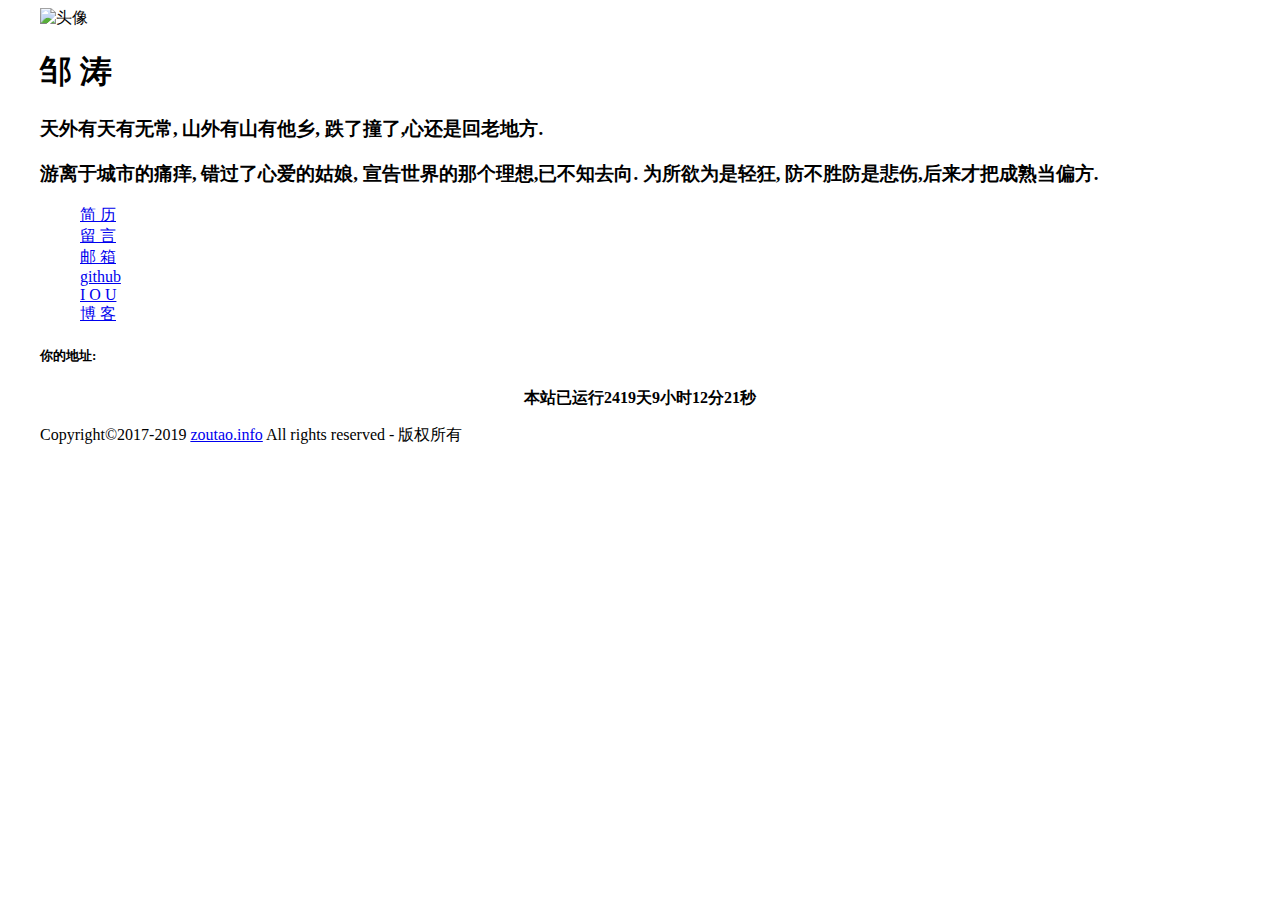
==== index.html @ 3680bd16 "修改过期背景调用" ====
<!DOCTYPE HTML>
<html>
<head>
	<meta http-equiv="Content-Type" content="text/html; charset=UTF-8">
	<title>邹涛·引导页</title>
	<meta name="keywords" content="邹涛网络,邹涛,zoutao">
	<meta name="description" content="邹涛个人简介,邹涛">
	<link rel="shortcut icon" href="favicon.ico">
	<meta charset="utf-8" />
	<meta name="viewport" content="width=device-width, initial-scale=1, user-scalable=no" />
	<link rel="stylesheet" href="css/Indexmain.css" />
	<noscript><link rel="stylesheet" href="css/noscript.css" /></noscript>
</head>
<!-- 禁止右键 -->
<body onselectstart="return false" oncontextmenu=self.event.returnValue=false> 
	
	<!-- Wrapper -->
	<div id="wrapper" style="padding:0rem 2rem">
		<!-- Header -->
		<header id="header">
			<div class="logo">
				<img src="./img/logo.jpg" alt="头像">
			</div>
			<div class="content">
				<div class="inner">
					<h1>邹 涛</h1>

					<div id="chakhsu" style="text-align:center;color:green"></div>
					<h3>天外有天有无常,
						山外有山有他乡,
					跌了撞了,心还是回老地方.</h3>
					<h3>游离于城市的痛痒,
						错过了心爱的姑娘,
						宣告世界的那个理想,已不知去向.
						为所欲为是轻狂,
						防不胜防是悲伤,后来才把成熟当偏方.
					</h3>

				</div>
			</div>
			<nav>
				<ul>
					<li><a href="./main.html" target="_blank"><i class="fa fa-home"></i>简 历</a></li>
					<li><a href="./message.html" target="_blank"><i class="fa fa-qq"></i>留 言</a></li>
					<li><a href="http://mail.qq.com/cgi-bin/qm_share?t=qm_mailme&email=rtTB29rPwZiYmJju39_AzcHD" target="_blank"><i class="fa fa-envelope-o fa-fw"></i>邮 箱</a></li>
					<li><a href="https://github.com/IsZouTao" target="_blank"><i class="fa fa-github"></i>github</a></li>
					<li><a href="#" onclick="Secret();return false;">
						<i class="fa fa-heart-o"></i>I O U</a></li>
					<li><a href="https://zoutao.blog.csdn.net"target="_blank"><i class="fa fa-map-o"></i>博 客</a></li>
					<!-- 引自图标库fontawesome4x版本 -->
					<!-- <li><a href="http://fontawesome.dashgame.com/"target="_blank"><i class="fa fa-map-o"></i>图标库</a></li> -->
				</ul>
			</nav>
		</header>
		<!-- 可调用酷狗API -->
		<audio id="mom" src="mp3/xwzyyxdr.mp3" autoplay="autoplay" preload="auto" type="audio/mp3" loop="loop">当前浏览器不支持音乐播放。</audio>
		<span style="font-size: 3em; color: Tomato;">
			<i class="fa fa-pause" id="btn" title="播放音乐"></i></span>

			<!-- Footer -->
			<footer id="footer">
				<!--显示访客IP地址-->
				<div class="mom1" >
					<h5>你的地址:
						<script src="//pv.sohu.com/cityjson?ie=utf-8"></script>
						<script type="text/javascript">
							document.write(returnCitySN["cip"]+','+returnCitySN["cname"])
						</script>
					</div>
					<li style="text-align: center;">
						<span id="momk" ></span>
						<span id="momk" style="color: #ff0000;"></span>
						<script type="text/javascript">
							function NewDate(str) {
								str = str.split('-');
								var date = new Date();
								date.setUTCFullYear(str[0], str[1] - 1, str[2]);
								date.setUTCHours(0, 0, 0, 0);
								return date;
							}
							function momxc() {
				var birthDay =NewDate("2019-12-9");  //初始时间
				var today=new Date();
				var timeold=today.getTime()-birthDay.getTime(); //计算毫秒级时间距离
				var sectimeold=timeold/1000
				var secondsold=Math.floor(sectimeold);
				var msPerDay=24*60*60*1000; var e_daysold=timeold/msPerDay;
				var daysold=Math.floor(e_daysold);
				var e_hrsold=(daysold-e_daysold)*-24;
				var hrsold=Math.floor(e_hrsold);
				var e_minsold=(hrsold-e_hrsold)*-60;
				var minsold=Math.floor((hrsold-e_hrsold)*-60); var seconds=Math.floor((minsold-e_minsold)*-60).toString();
				document.getElementById("momk").innerHTML = "本站已运行"+daysold+"天"+hrsold+"小时"+minsold+"分"+seconds+"秒";
				setTimeout(momxc, 1000);
			}momxc();
		</script> 
		<style>
		li {list-style-type:none;}
		#momk{animation:change 10s infinite;font-weight:800; }@keyframes change{0%{color:#5cb85c;}25%{color:#556bd8;}50%{color:#e40707;}75%{color:#66e616;}100% {color:#67bd31;}}
		</style>
		</li>

		<p class="copyright">Copyright&copy;2017-2019 <a href="https://zoutao.blog.csdn.net" target="_blank">zoutao.info</a> All rights reserved - 版权所有</p>
	</footer>
</div>


<!-- BG调用了随机背景API -->
<div id="bg"></div>

<!--树叶飘落特效-->
<script src="js/jquery.min.js" ></script>
<script src="js/skel.min.js" ></script>
<script src="js/util.js" ></script>
<script src="js/main.js" ></script>
<script src="js/su.js"></script>
<script type="text/javascript">
	jQuery(document).ready(function($){
		$('body').wpSuperSnow({/*https://cdn.mom1.cn/1/008.png改为本地*/
			flakes: ['./img/008.png', './img/001.png', './img/004.png', './img/002.png', './img/005.png', './img/003.png', './img/11.png','./img/006.png', ],
			totalFlakes: '90',
			zIndex: '999999',
			maxSize: '30',
			maxDuration: '20',
			useFlakeTrans: false
		});
	});

/* 背景音乐控制*/
var btn=document.getElementById('btn');
var audio=document.getElementById('mom');
var tag = true;  // 默认播放
btn.onclick = function(){
	if(tag){
		//alert('关闭');
		btn.className="fa fa-play"
		audio.pause();
		tag = false;
	}else{
		//alert('播放');
		btn.className="fa fa-pause"
		audio.play();
		tag = true;
	}
}


function Secret(){
	alert('这是秘密还不能告诉你~~~')
}

</script>

</body>
</html>
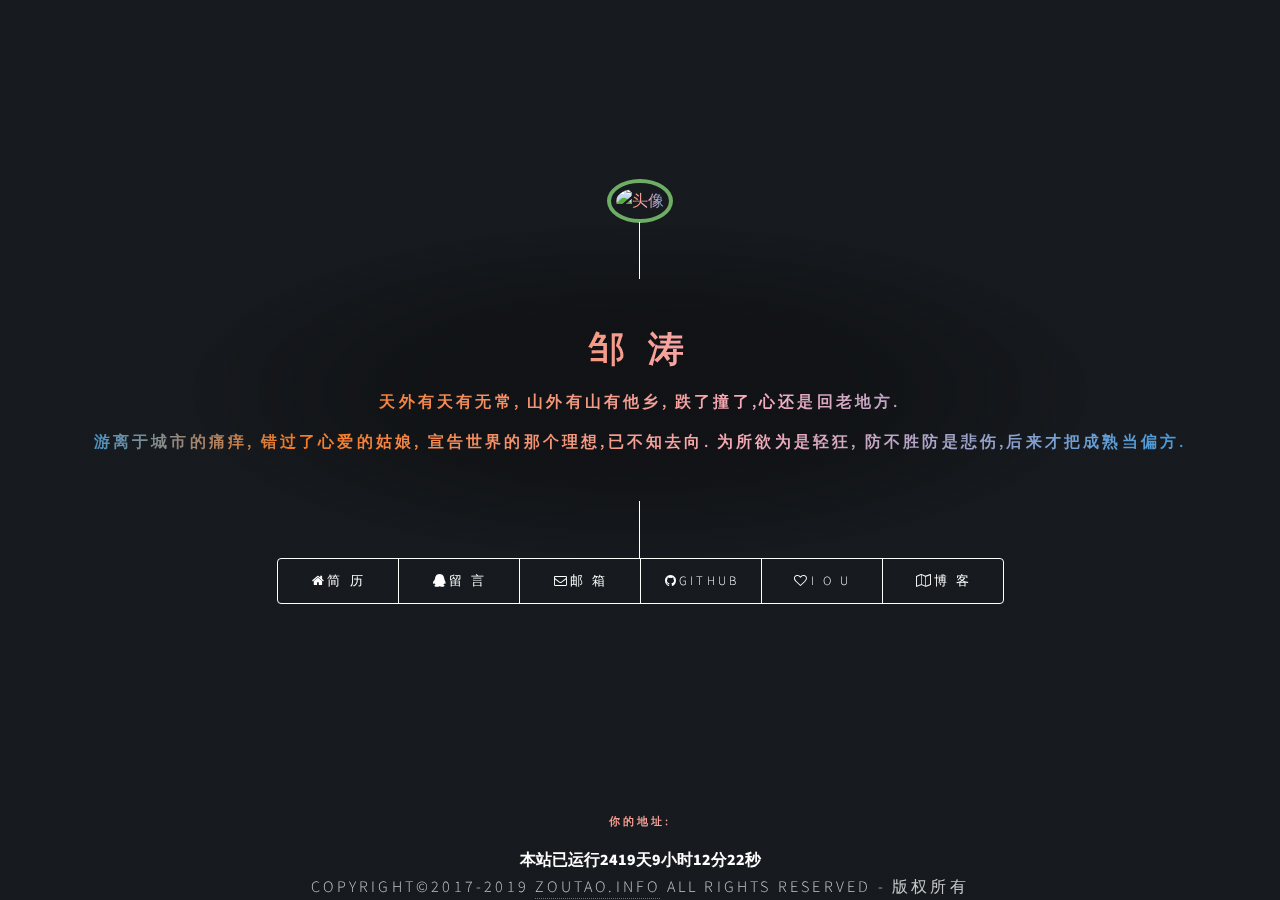
==== commit e3925f01: "去掉音乐播放" ====
--- a/index.html
+++ b/index.html
@@ -52,11 +52,11 @@
 				</ul>
 			</nav>
 		</header>
-		<!-- 可调用酷狗API -->
-		<audio id="mom" src="mp3/xwzyyxdr.mp3" autoplay="autoplay" preload="auto" type="audio/mp3" loop="loop">当前浏览器不支持音乐播放。</audio>
+		<!-- 去掉音乐播放-可调用酷狗API -->
+		<!--<audio id="mom" src="mp3/xwzyyxdr.mp3" autoplay="autoplay" preload="auto" type="audio/mp3" loop="loop">当前浏览器不支持音乐播放。</audio>
 		<span style="font-size: 3em; color: Tomato;">
-			<i class="fa fa-pause" id="btn" title="播放音乐"></i></span>
-
+			<i class="fa fa-pause" id="btn" title="播放音乐"></i></span> -->
+		
 			<!-- Footer -->
 			<footer id="footer">
 				<!--显示访客IP地址-->
--- a/css/Indexmain.css
+++ b/css/Indexmain.css
@@ -0,0 +1,1607 @@
+@import url(https://netdna.bootstrapcdn.com/font-awesome/4.5.0/css/font-awesome.min.css);
+@import url("https://fonts.googleapis.com/css?family=Source+Sans+Pro:300");
+
+/*
+	Dimension by HTML5 UP
+	html5up.net | @ajlkn
+	Free for personal and commercial use under the CCA 3.0 license (html5up.net/license)
+*/
+
+/* Reset */
+
+	html, body, div, span, applet, object, iframe, h1, h2, h3, h4, h5, h6, p, blockquote, pre, a, abbr, acronym, address, big, cite, code, del, dfn, em, img, ins, kbd, q, s, samp, small, strike, strong, sub, sup, tt, var, b, u, i, center, dl, dt, dd, ol, ul, li, fieldset, form, label, legend, table, caption, tbody, tfoot, thead, tr, th, td, article, aside, canvas, details, embed, figure, figcaption, footer, header, hgroup, menu, nav, output, ruby, section, summary, time, mark, audio, video {
+		margin: 0;
+		padding: 0;
+		border: 0;
+		font-size: 100%;
+		font: inherit;
+		vertical-align: baseline;
+	}
+
+	article, aside, details, figcaption, figure, footer, header, hgroup, menu, nav, section {
+		display: block;
+	}
+
+	body {
+		line-height: 1;
+	}
+
+	ol, ul {
+		list-style: none;
+	}
+
+	blockquote, q {
+		quotes: none;
+	}
+
+	blockquote:before, blockquote:after, q:before, q:after {
+		content: '';
+		content: none;
+	}
+
+	table {
+		border-collapse: collapse;
+		border-spacing: 0;
+	}
+
+	body {
+		-webkit-text-size-adjust: none;
+	}
+
+/* Box Model */
+
+	*, *:before, *:after {
+		-moz-box-sizing: border-box;
+		-webkit-box-sizing: border-box;
+		box-sizing: border-box;
+	}
+
+/* Basic */
+
+	@-ms-viewport {
+		width: device-width;
+	}
+
+	@media screen and (max-width: 480px) {
+
+		html, body {
+			min-width: 320px;
+		}
+
+	}
+
+	body {
+		background: #1b1f22;
+	}
+
+		body.is-loading *, body.is-loading *:before, body.is-loading *:after, body.is-switching *, body.is-switching *:before, body.is-switching *:after {
+			-moz-animation: none !important;
+			-webkit-animation: none !important;
+			-ms-animation: none !important;
+			animation: none !important;
+			-moz-transition: none !important;
+			-webkit-transition: none !important;
+			-ms-transition: none !important;
+			transition: none !important;
+			-moz-transition-delay: none !important;
+			-webkit-transition-delay: none !important;
+			-ms-transition-delay: none !important;
+			transition-delay: none !important;
+		}
+
+/* Type */
+
+	html {
+		font-size: 16pt;
+	}
+
+		@media screen and (max-width: 1680px) {
+
+			html {
+				font-size: 12pt;
+			}
+
+		}
+
+		@media screen and (max-width: 736px) {
+
+			html {
+				font-size: 11pt;
+			}
+
+		}
+
+		@media screen and (max-width: 360px) {
+
+			html {
+				font-size: 10pt;
+			}
+
+		}
+
+	body, input, select, textarea {
+		color: #ffffff;
+		font-family: "Source Sans Pro", sans-serif;
+		font-weight: 300;
+		font-size: 1rem;
+		line-height: 1.65;
+	}
+
+	a {
+		-moz-transition: color 0.2s ease-in-out, background-color 0.2s ease-in-out, border-bottom-color 0.2s ease-in-out;
+		-webkit-transition: color 0.2s ease-in-out, background-color 0.2s ease-in-out, border-bottom-color 0.2s ease-in-out;
+		-ms-transition: color 0.2s ease-in-out, background-color 0.2s ease-in-out, border-bottom-color 0.2s ease-in-out;
+		transition: color 0.2s ease-in-out, background-color 0.2s ease-in-out, border-bottom-color 0.2s ease-in-out;
+		border-bottom: dotted 1px rgba(255, 255, 255, 0.5);
+		text-decoration: none;
+		color: inherit;
+	}
+
+		a:hover {
+			border-bottom-color: transparent;
+		}
+
+	strong, b {
+		color: #ffffff;
+		font-weight: 600;
+	}
+
+	em, i {
+		font-style: italic;
+	}
+
+	p {
+		margin: 0 0 2rem 0;
+	}
+
+	h1, h2, h3, h4, h5, h6 {
+		color: #ffffff;
+		font-weight: 600;
+		line-height: 1.5;
+		margin: 0 0 1rem 0;
+		text-transform: uppercase;
+		letter-spacing: 0.2rem;
+	}
+
+		h1 a, h2 a, h3 a, h4 a, h5 a, h6 a {
+			color: inherit;
+			text-decoration: none;
+		}
+
+		h1.major, h2.major, h3.major, h4.major, h5.major, h6.major {
+			border-bottom: solid 1px #ffffff;
+			width: -moz-max-content;
+			width: -webkit-max-content;
+			width: -ms-max-content;
+			width: max-content;
+			padding-bottom: 0.5rem;
+			margin: 0 0 2rem 0;
+		}
+
+	h1 {
+		font-size: 2.25rem;
+		line-height: 1.3;
+		letter-spacing: 0.5rem;
+	}
+
+	h2 {
+		font-size: 1.5rem;
+		line-height: 1.4;
+		letter-spacing: 0.5rem;
+	}
+
+	h3 {
+		font-size: 1rem;
+	}
+
+	h4 {
+		font-size: 0.8rem;
+	}
+
+	h5 {
+		font-size: 0.7rem;
+	}
+
+	h6 {
+		font-size: 0.6rem;
+	}
+
+	@media screen and (max-width: 736px) {
+
+		h1 {
+			font-size: 1.75rem;
+			line-height: 1.4;
+		}
+
+		h2 {
+			font-size: 1.25em;
+			line-height: 1.5;
+		}
+
+	}
+
+	sub {
+		font-size: 0.8rem;
+		position: relative;
+		top: 0.5rem;
+	}
+
+	sup {
+		font-size: 0.8rem;
+		position: relative;
+		top: -0.5rem;
+	}
+
+	blockquote {
+		border-left: solid 4px #ffffff;
+		font-style: italic;
+		margin: 0 0 2rem 0;
+		padding: 0.5rem 0 0.5rem 2rem;
+	}
+
+	code {
+		background: rgba(255, 255, 255, 0.075);
+		border-radius: 4px;
+		font-family: "Courier New", monospace;
+		font-size: 0.9rem;
+		margin: 0 0.25rem;
+		padding: 0.25rem 0.65rem;
+	}
+
+	pre {
+		-webkit-overflow-scrolling: touch;
+		font-family: "Courier New", monospace;
+		font-size: 0.9rem;
+		margin: 0 0 2rem 0;
+	}
+
+		pre code {
+			display: block;
+			line-height: 1.75;
+			padding: 1rem 1.5rem;
+			overflow-x: auto;
+		}
+
+	hr {
+		border: 0;
+		border-bottom: solid 1px #ffffff;
+		margin: 2.75rem 0;
+	}
+
+	.align-left {
+		text-align: left;
+	}
+
+	.align-center {
+		text-align: center;
+	}
+
+	.align-right {
+		text-align: right;
+	}
+
+/* Form */
+
+	form {
+		margin: 0 0 2.5rem 0;
+	}
+
+		form .field {
+			margin: 0 0 1.5rem 0;
+		}
+
+			form .field.half {
+				width: 50%;
+				float: left;
+				padding: 0 0 0 0.75rem;
+			}
+
+				form .field.half.first {
+					padding: 0 0.75rem 0 0;
+				}
+
+		form > .actions {
+			margin: 1.875rem 0 0 0 !important;
+		}
+
+		@media screen and (max-width: 736px) {
+
+			form .field {
+				margin: 0 0 1.125rem 0;
+			}
+
+				form .field.half {
+					padding: 0 0 0 0.5625rem;
+				}
+
+					form .field.half.first {
+						padding: 0 0.5625rem 0 0;
+					}
+
+			form > .actions {
+				margin: 1.5rem 0 0 0 !important;
+			}
+
+		}
+
+		@media screen and (max-width: 480px) {
+
+			form .field.half {
+				width: 100%;
+				float: none;
+				padding: 0;
+			}
+
+				form .field.half.first {
+					padding: 0;
+				}
+
+		}
+
+	label {
+		color: #ffffff;
+		display: block;
+		font-size: 0.8rem;
+		font-weight: 300;
+		letter-spacing: 0.2rem;
+		line-height: 1.5;
+		margin: 0 0 1rem 0;
+		text-transform: uppercase;
+	}
+
+	input[type="text"],
+	input[type="password"],
+	input[type="email"],
+	input[type="tel"],
+	select,
+	textarea {
+		-moz-appearance: none;
+		-webkit-appearance: none;
+		-ms-appearance: none;
+		appearance: none;
+		-moz-transition: border-color 0.2s ease-in-out, box-shadow 0.2s ease-in-out, background-color 0.2s ease-in-out;
+		-webkit-transition: border-color 0.2s ease-in-out, box-shadow 0.2s ease-in-out, background-color 0.2s ease-in-out;
+		-ms-transition: border-color 0.2s ease-in-out, box-shadow 0.2s ease-in-out, background-color 0.2s ease-in-out;
+		transition: border-color 0.2s ease-in-out, box-shadow 0.2s ease-in-out, background-color 0.2s ease-in-out;
+		background: transparent;
+		border-radius: 4px;
+		border: solid 1px #ffffff;
+		color: inherit;
+		display: block;
+		outline: 0;
+		padding: 0 1rem;
+		text-decoration: none;
+		width: 100%;
+	}
+
+		input[type="text"]:invalid,
+		input[type="password"]:invalid,
+		input[type="email"]:invalid,
+		input[type="tel"]:invalid,
+		select:invalid,
+		textarea:invalid {
+			box-shadow: none;
+		}
+
+		input[type="text"]:focus,
+		input[type="password"]:focus,
+		input[type="email"]:focus,
+		input[type="tel"]:focus,
+		select:focus,
+		textarea:focus {
+			background: rgba(255, 255, 255, 0.075);
+			border-color: #ffffff;
+			box-shadow: 0 0 0 1px #ffffff;
+		}
+
+	select option {
+		background: #1b1f22;
+		color: #ffffff;
+	}
+
+	.select-wrapper {
+		text-decoration: none;
+		display: block;
+		position: relative;
+	}
+
+		.select-wrapper:before {
+			-moz-osx-font-smoothing: grayscale;
+			-webkit-font-smoothing: antialiased;
+			font-family: FontAwesome;
+			font-style: normal;
+			font-weight: normal;
+			text-transform: none !important;
+		}
+
+		.select-wrapper:before {
+			color: #ffffff;
+			content: '\f107';
+			display: block;
+			height: 2.75rem;
+			line-height: calc(2.75rem + 0em);
+			pointer-events: none;
+			position: absolute;
+			right: 0;
+			text-align: center;
+			top: 0;
+			width: 2.75rem;
+		}
+
+		.select-wrapper select::-ms-expand {
+			display: none;
+		}
+
+	input[type="text"],
+	input[type="password"],
+	input[type="email"],
+	select {
+		height: 2.75rem;
+	}
+
+	textarea {
+		padding: 0.75rem 1rem;
+	}
+
+	input[type="checkbox"],
+	input[type="radio"] {
+		-moz-appearance: none;
+		-webkit-appearance: none;
+		-ms-appearance: none;
+		appearance: none;
+		display: block;
+		float: left;
+		margin-right: -2rem;
+		opacity: 0;
+		width: 1rem;
+		z-index: -1;
+	}
+
+		input[type="checkbox"] + label,
+		input[type="radio"] + label {
+			text-decoration: none;
+			-moz-user-select: none;
+			-webkit-user-select: none;
+			-ms-user-select: none;
+			user-select: none;
+			color: #ffffff;
+			cursor: pointer;
+			display: inline-block;
+			font-size: 0.8rem;
+			font-weight: 300;
+			margin: 0 0 0.5rem 0;
+			padding-left: 2.65rem;
+			padding-right: 0.75rem;
+			position: relative;
+		}
+
+			input[type="checkbox"] + label:before,
+			input[type="radio"] + label:before {
+				-moz-osx-font-smoothing: grayscale;
+				-webkit-font-smoothing: antialiased;
+				font-family: FontAwesome;
+				font-style: normal;
+				font-weight: normal;
+				text-transform: none !important;
+			}
+
+			input[type="checkbox"] + label:before,
+			input[type="radio"] + label:before {
+				-moz-transition: border-color 0.2s ease-in-out, box-shadow 0.2s ease-in-out, background-color 0.2s ease-in-out;
+				-webkit-transition: border-color 0.2s ease-in-out, box-shadow 0.2s ease-in-out, background-color 0.2s ease-in-out;
+				-ms-transition: border-color 0.2s ease-in-out, box-shadow 0.2s ease-in-out, background-color 0.2s ease-in-out;
+				transition: border-color 0.2s ease-in-out, box-shadow 0.2s ease-in-out, background-color 0.2s ease-in-out;
+				border-radius: 4px;
+				border: solid 1px #ffffff;
+				content: '';
+				display: inline-block;
+				height: 1.65rem;
+				left: 0;
+				line-height: calc(1.58125rem + 0em);
+				position: absolute;
+				text-align: center;
+				top: -0.125rem;
+				width: 1.65rem;
+			}
+
+		input[type="checkbox"]:checked + label:before,
+		input[type="radio"]:checked + label:before {
+			background: #ffffff !important;
+			border-color: #ffffff !important;
+			color: #1b1f22;
+			content: '\f00c';
+		}
+
+		input[type="checkbox"]:focus + label:before,
+		input[type="radio"]:focus + label:before {
+			background: rgba(255, 255, 255, 0.075);
+			border-color: #ffffff;
+			box-shadow: 0 0 0 1px #ffffff;
+		}
+
+	input[type="checkbox"] + label:before {
+		border-radius: 4px;
+	}
+
+	input[type="radio"] + label:before {
+		border-radius: 100%;
+	}
+
+	::-webkit-input-placeholder {
+		color: rgba(255, 255, 255, 0.5) !important;
+		opacity: 1.0;
+	}
+
+	:-moz-placeholder {
+		color: rgba(255, 255, 255, 0.5) !important;
+		opacity: 1.0;
+	}
+
+	::-moz-placeholder {
+		color: rgba(255, 255, 255, 0.5) !important;
+		opacity: 1.0;
+	}
+
+	:-ms-input-placeholder {
+		color: rgba(255, 255, 255, 0.5) !important;
+		opacity: 1.0;
+	}
+
+	.formerize-placeholder {
+		color: rgba(255, 255, 255, 0.5) !important;
+		opacity: 1.0;
+	}
+
+/* Box */
+
+	.box {
+		border-radius: 4px;
+		border: solid 1px #ffffff;
+		margin-bottom: 2rem;
+		padding: 1.5em;
+	}
+
+		.box > :last-child,
+		.box > :last-child > :last-child,
+		.box > :last-child > :last-child > :last-child {
+			margin-bottom: 0;
+		}
+
+		.box.alt {
+			border: 0;
+			border-radius: 0;
+			padding: 0;
+		}
+
+/* Icon */
+
+	.icon {
+		text-decoration: none;
+		border-bottom: none;
+		position: relative;
+	}
+
+		.icon:before {
+			-moz-osx-font-smoothing: grayscale;
+			-webkit-font-smoothing: antialiased;
+			font-family: FontAwesome;
+			font-style: normal;
+			font-weight: normal;
+			text-transform: none !important;
+		}
+
+		.icon > .label {
+			display: none;
+		}
+
+/* Image */
+
+	.image {
+		border-radius: 4px;
+		border: 0;
+		display: inline-block;
+		position: relative;
+	}
+
+		.image:before {
+			-moz-pointer-events: none;
+			-webkit-pointer-events: none;
+			-ms-pointer-events: none;
+			pointer-events: none;
+			background-image: url("../img/overlay.png");
+			background-color: rgba(19, 21, 25, 0.5);
+			border-radius: 4px;
+			content: '';
+			display: block;
+			height: 100%;
+			left: 0;
+			opacity: 0.5;
+			position: absolute;
+			top: 0;
+			width: 100%;
+		}
+
+		.image img {
+			border-radius: 4px;
+			display: block;
+		}
+
+		.image.left, .image.right {
+			max-width: 40%;
+		}
+
+			.image.left img, .image.right img {
+				width: 100%;
+			}
+
+		.image.left {
+			float: left;
+			padding: 0 1.5em 1em 0;
+			top: 0.25em;
+		}
+
+		.image.right {
+			float: right;
+			padding: 0 0 1em 1.5em;
+			top: 0.25em;
+		}
+
+		.image.fit {
+			display: block;
+			margin: 0 0 2rem 0;
+			width: 100%;
+		}
+
+			.image.fit img {
+				width: 100%;
+			}
+
+		.image.main {
+			display: block;
+			margin: 2.5rem 0;
+			width: 100%;
+		}
+
+			.image.main img {
+				width: 100%;
+			}
+
+		@media screen and (max-width: 736px) {
+
+			.image.main {
+				margin: 2rem 0;
+			}
+
+		}
+
+		@media screen and (max-width: 480px) {
+
+			.image.main {
+				margin: 1.5rem 0;
+			}
+
+		}
+
+/* List */
+
+	ol {
+		list-style: decimal;
+		margin: 0 0 2rem 0;
+		padding-left: 1.25em;
+	}
+
+		ol li {
+			padding-left: 0.25em;
+		}
+
+	ul {
+		list-style: disc;
+		margin: 0 0 2rem 0;
+		padding-left: 1em;
+	}
+
+		ul li {
+			padding-left: 0.5em;
+		}
+
+		ul.alt {
+			list-style: none;
+			padding-left: 0;
+		}
+
+			ul.alt li {
+				border-top: solid 1px #ffffff;
+				padding: 0.5em 0;
+			}
+
+				ul.alt li:first-child {
+					border-top: 0;
+					padding-top: 0;
+				}
+
+		ul.icons {
+			cursor: default;
+			list-style: none;
+			padding-left: 0;
+		}
+
+			ul.icons li {
+				display: inline-block;
+				padding: 0 0.75em 0 0;
+			}
+
+				ul.icons li:last-child {
+					padding-right: 0;
+				}
+
+				ul.icons li a {
+					border-radius: 100%;
+					box-shadow: inset 0 0 0 1px #ffffff;
+					display: inline-block;
+					height: 2.25rem;
+					line-height: 2.25rem;
+					text-align: center;
+					width: 2.25rem;
+				}
+
+					ul.icons li a:hover {
+						background-color: rgba(255, 255, 255, 0.075);
+					}
+
+					ul.icons li a:active {
+						background-color: rgba(255, 255, 255, 0.175);
+					}
+
+		ul.actions {
+			cursor: default;
+			list-style: none;
+			padding-left: 0;
+		}
+
+			ul.actions li {
+				display: inline-block;
+				padding: 0 1rem 0 0;
+				vertical-align: middle;
+			}
+
+				ul.actions li:last-child {
+					padding-right: 0;
+				}
+
+			ul.actions.small li {
+				padding: 0 0.5rem 0 0;
+			}
+
+			ul.actions.vertical li {
+				display: block;
+				padding: 1rem 0 0 0;
+			}
+
+				ul.actions.vertical li:first-child {
+					padding-top: 0;
+				}
+
+				ul.actions.vertical li > * {
+					margin-bottom: 0;
+				}
+
+			ul.actions.vertical.small li {
+				padding: 0.5rem 0 0 0;
+			}
+
+				ul.actions.vertical.small li:first-child {
+					padding-top: 0;
+				}
+
+			ul.actions.fit {
+				display: table;
+				margin-left: -1rem;
+				padding: 0;
+				table-layout: fixed;
+				width: calc(100% + 1rem);
+			}
+
+				ul.actions.fit li {
+					display: table-cell;
+					padding: 0 0 0 1rem;
+				}
+
+					ul.actions.fit li > * {
+						margin-bottom: 0;
+					}
+
+				ul.actions.fit.small {
+					margin-left: -0.5rem;
+					width: calc(100% + 0.5rem);
+				}
+
+					ul.actions.fit.small li {
+						padding: 0 0 0 0.5rem;
+					}
+
+			@media screen and (max-width: 480px) {
+
+				ul.actions {
+					margin: 0 0 2rem 0;
+				}
+
+					ul.actions li {
+						padding: 1rem 0 0 0;
+						display: block;
+						text-align: center;
+						width: 100%;
+					}
+
+						ul.actions li:first-child {
+							padding-top: 0;
+						}
+
+						ul.actions li > * {
+							width: 100%;
+							margin: 0 !important;
+						}
+
+							ul.actions li > *.icon:before {
+								margin-left: -2em;
+							}
+
+					ul.actions.small li {
+						padding: 0.5rem 0 0 0;
+					}
+
+						ul.actions.small li:first-child {
+							padding-top: 0;
+						}
+
+			}
+
+	dl {
+		margin: 0 0 2rem 0;
+	}
+
+		dl dt {
+			display: block;
+			font-weight: 600;
+			margin: 0 0 1rem 0;
+		}
+
+		dl dd {
+			margin-left: 2rem;
+		}
+
+/* Table */
+
+	.table-wrapper {
+		-webkit-overflow-scrolling: touch;
+		overflow-x: auto;
+	}
+
+	table {
+		margin: 0 0 2rem 0;
+		width: 100%;
+	}
+
+		table tbody tr {
+			border: solid 1px #ffffff;
+			border-left: 0;
+			border-right: 0;
+		}
+
+			table tbody tr:nth-child(2n + 1) {
+				background-color: rgba(255, 255, 255, 0.075);
+			}
+
+		table td {
+			padding: 0.75em 0.75em;
+		}
+
+		table th {
+			color: #ffffff;
+			font-size: 0.9em;
+			font-weight: 600;
+			padding: 0 0.75em 0.75em 0.75em;
+			text-align: left;
+		}
+
+		table thead {
+			border-bottom: solid 2px #ffffff;
+		}
+
+		table tfoot {
+			border-top: solid 2px #ffffff;
+		}
+
+		table.alt {
+			border-collapse: separate;
+		}
+
+			table.alt tbody tr td {
+				border: solid 1px #ffffff;
+				border-left-width: 0;
+				border-top-width: 0;
+			}
+
+				table.alt tbody tr td:first-child {
+					border-left-width: 1px;
+				}
+
+			table.alt tbody tr:first-child td {
+				border-top-width: 1px;
+			}
+
+			table.alt thead {
+				border-bottom: 0;
+			}
+
+			table.alt tfoot {
+				border-top: 0;
+			}
+
+/* Button */
+
+	input[type="submit"],
+	input[type="reset"],
+	input[type="button"],
+	button,
+	.button {
+		-moz-appearance: none;
+		-webkit-appearance: none;
+		-ms-appearance: none;
+		appearance: none;
+		-moz-transition: background-color 0.2s ease-in-out, color 0.2s ease-in-out;
+		-webkit-transition: background-color 0.2s ease-in-out, color 0.2s ease-in-out;
+		-ms-transition: background-color 0.2s ease-in-out, color 0.2s ease-in-out;
+		transition: background-color 0.2s ease-in-out, color 0.2s ease-in-out;
+		background-color: transparent;
+		border-radius: 4px;
+		border: 0;
+		box-shadow: inset 0 0 0 1px #ffffff;
+		color: #ffffff !important;
+		cursor: pointer;
+		display: inline-block;
+		font-size: 0.8rem;
+		font-weight: 300;
+		height: 2.75rem;
+		letter-spacing: 0.2rem;
+		line-height: 2.75rem;
+		outline: 0;
+		padding: 0 1.25rem 0 1.35rem;
+		text-align: center;
+		text-decoration: none;
+		text-transform: uppercase;
+		white-space: nowrap;
+	}
+
+		input[type="submit"]:hover,
+		input[type="reset"]:hover,
+		input[type="button"]:hover,
+		button:hover,
+		.button:hover {
+			background-color: rgba(255, 255, 255, 0.075);
+		}
+
+		input[type="submit"]:active,
+		input[type="reset"]:active,
+		input[type="button"]:active,
+		button:active,
+		.button:active {
+			background-color: rgba(255, 255, 255, 0.175);
+		}
+
+		input[type="submit"].icon:before,
+		input[type="reset"].icon:before,
+		input[type="button"].icon:before,
+		button.icon:before,
+		.button.icon:before {
+			margin-right: 0.5em;
+		}
+
+		input[type="submit"].fit,
+		input[type="reset"].fit,
+		input[type="button"].fit,
+		button.fit,
+		.button.fit {
+			display: block;
+			margin: 0 0 1rem 0;
+			width: 100%;
+		}
+
+		input[type="submit"].special,
+		input[type="reset"].special,
+		input[type="button"].special,
+		button.special,
+		.button.special {
+			background-color: #ffffff;
+			color: #1b1f22 !important;
+			font-weight: 600;
+		}
+
+		input[type="submit"].disabled, input[type="submit"]:disabled,
+		input[type="reset"].disabled,
+		input[type="reset"]:disabled,
+		input[type="button"].disabled,
+		input[type="button"]:disabled,
+		button.disabled,
+		button:disabled,
+		.button.disabled,
+		.button:disabled {
+			-moz-pointer-events: none;
+			-webkit-pointer-events: none;
+			-ms-pointer-events: none;
+			pointer-events: none;
+			cursor: default;
+			opacity: 0.25;
+		}
+
+	input[type="submit"],
+	input[type="reset"],
+	input[type="button"],
+	button {
+		line-height: calc(2.75rem - 2px);
+	}
+
+/* BG */
+
+	#bg {
+		-moz-transform: scale(1.0);
+		-webkit-transform: scale(1.0);
+		-ms-transform: scale(1.0);
+		transform: scale(1.0);
+		-webkit-backface-visibility: hidden;
+		position: fixed;
+		top: 0;
+		left: 0;
+		width: 100%;
+		height: 100vh;
+		z-index: 1;
+	}
+
+		#bg:before, #bg:after {
+			content: '';
+			display: block;
+			position: absolute;
+			top: 0;
+			left: 0;
+			width: 100%;
+			height: 100%;
+		}
+
+		#bg:before {
+			-moz-transition: background-color 2.5s ease-in-out;
+			-webkit-transition: background-color 2.5s ease-in-out;
+			-ms-transition: background-color 2.5s ease-in-out;
+			transition: background-color 2.5s ease-in-out;
+			-moz-transition-delay: 0.75s;
+			-webkit-transition-delay: 0.75s;
+			-ms-transition-delay: 0.75s;
+			transition-delay: 0.75s;
+			background-image: linear-gradient(to top, rgba(19, 21, 25, 0.5), rgba(19, 21, 25, 0.5)), url("../img/overlay.png");
+			background-size: auto, 256px 256px;
+			background-position: center, center;
+			background-repeat: no-repeat, repeat;
+			z-index: 2;
+		}
+
+		#bg:after {
+			-moz-transform: scale(1.125);
+			-webkit-transform: scale(1.125);
+			-ms-transform: scale(1.125);
+			transform: scale(1.125);
+			-moz-transition: -moz-transform 0.325s ease-in-out, -moz-filter 0.325s ease-in-out;
+			-webkit-transition: -webkit-transform 0.325s ease-in-out, -webkit-filter 0.325s ease-in-out;
+			-ms-transition: -ms-transform 0.325s ease-in-out, -ms-filter 0.325s ease-in-out;
+			transition: transform 0.325s ease-in-out, filter 0.325s ease-in-out;
+			background-image: url("https://api.sunweihu.com/api/bing1/api.php");  /*https://cdn.mom1.cn/?mom=302是bing背景*/
+			background-position: center;
+			background-size: cover;
+			background-repeat: no-repeat;
+			z-index: 1;
+		}
+
+		body.is-article-visible #bg:after {
+			-moz-transform: scale(1.0825);
+			-webkit-transform: scale(1.0825);
+			-ms-transform: scale(1.0825);
+			transform: scale(1.0825);
+			-moz-filter: blur(0.2rem);
+			-webkit-filter: blur(0.2rem);
+			-ms-filter: blur(0.2rem);
+			filter: blur(0.2rem);
+		}
+
+		body.is-loading #bg:before {
+			background-color: #000000;
+		}
+
+/* Wrapper */
+
+	#wrapper {
+		display: -moz-flex;
+		display: -webkit-flex;
+		display: -ms-flex;
+		display: flex;
+		-moz-flex-direction: column;
+		-webkit-flex-direction: column;
+		-ms-flex-direction: column;
+		flex-direction: column;
+		-moz-align-items: center;
+		-webkit-align-items: center;
+		-ms-align-items: center;
+		align-items: center;
+		-moz-justify-content: space-between;
+		-webkit-justify-content: space-between;
+		-ms-justify-content: space-between;
+		justify-content: space-between;
+		position: relative;
+		min-height: 100vh;
+		width: 100%;
+		padding: 4rem 2rem;
+		z-index: 3;
+	}
+
+		#wrapper:before {
+			content: '';
+			display: block;
+		}
+
+		@media screen and (max-width: 1680px) {
+
+			#wrapper {
+				padding: 3rem 2rem;
+			}
+
+		}
+
+		@media screen and (max-width: 736px) {
+
+			#wrapper {
+				padding: 2rem 1rem;
+			}
+
+		}
+
+		@media screen and (max-width: 480px) {
+
+			#wrapper {
+				padding: 1rem;
+			}
+
+		}
+
+/* Header */
+
+	#header {
+		display: -moz-flex;
+		display: -webkit-flex;
+		display: -ms-flex;
+		display: flex;
+		-moz-flex-direction: column;
+		-webkit-flex-direction: column;
+		-ms-flex-direction: column;
+		flex-direction: column;
+		-moz-align-items: center;
+		-webkit-align-items: center;
+		-ms-align-items: center;
+		align-items: center;
+		-moz-transition: -moz-transform 0.325s ease-in-out, -moz-filter 0.325s ease-in-out, opacity 0.325s ease-in-out;
+		-webkit-transition: -webkit-transform 0.325s ease-in-out, -webkit-filter 0.325s ease-in-out, opacity 0.325s ease-in-out;
+		-ms-transition: -ms-transform 0.325s ease-in-out, -ms-filter 0.325s ease-in-out, opacity 0.325s ease-in-out;
+		transition: transform 0.325s ease-in-out, filter 0.325s ease-in-out, opacity 0.325s ease-in-out;
+		background-image: -moz-radial-gradient(rgba(0, 0, 0, 0.25) 25%, transparent 55%);
+		background-image: -webkit-radial-gradient(rgba(0, 0, 0, 0.25) 25%, transparent 55%);
+		background-image: -ms-radial-gradient(rgba(0, 0, 0, 0.25) 25%, transparent 55%);
+		background-image: radial-gradient(rgba(0, 0, 0, 0.25) 25%, transparent 55%);
+		max-width: 100%;
+		text-align: center;
+	}
+
+		#header > * {
+			-moz-transition: opacity 0.325s ease-in-out;
+			-webkit-transition: opacity 0.325s ease-in-out;
+			-ms-transition: opacity 0.325s ease-in-out;
+			transition: opacity 0.325s ease-in-out;
+			position: relative;
+			margin-top: 3.5rem;
+		}
+
+			#header > *:before {
+				content: '';
+				display: block;
+				position: absolute;
+				top: calc(-3.5rem - 1px);
+				left: calc(50% - 1px);
+				width: 1px;
+				height: calc(3.5rem + 1px);
+				background: #ffffff;
+			}
+
+		#header > :first-child {
+			margin-top: 0;
+		}
+
+			#header > :first-child:before {
+				display: none;
+			}
+
+	
+			#header .logo .icon:before {
+				font-size: 2rem;
+			}
+
+
+			#header .content .inner {
+				-moz-transition: max-height 0.75s ease, padding 0.75s ease, opacity 0.325s ease-in-out;
+				-webkit-transition: max-height 0.75s ease, padding 0.75s ease, opacity 0.325s ease-in-out;
+				-ms-transition: max-height 0.75s ease, padding 0.75s ease, opacity 0.325s ease-in-out;
+				transition: max-height 0.75s ease, padding 0.75s ease, opacity 0.325s ease-in-out;
+				-moz-transition-delay: 0.25s;
+				-webkit-transition-delay: 0.25s;
+				-ms-transition-delay: 0.25s;
+				transition-delay: 0.25s;
+				padding: 3rem 2rem;
+				max-height: 40rem;
+				overflow: hidden;
+			}
+
+				#header .content .inner > :last-child {
+					margin-bottom: 0;
+				}
+
+			#header .content p {
+				text-transform: uppercase;
+				letter-spacing: 0.2rem;
+				font-size: 0.8rem;
+				line-height: 2;
+			}
+
+		#header nav ul {
+			display: -moz-flex;
+			display: -webkit-flex;
+			display: -ms-flex;
+			display: flex;
+			margin-bottom: 0;
+			list-style: none;
+			padding-left: 0;
+			border: solid 1px #ffffff;
+			border-radius: 4px;
+		}
+
+			#header nav ul li {
+				padding-left: 0;
+				border-left: solid 1px #ffffff;
+			}
+
+				#header nav ul li:first-child {
+					border-left: 0;
+				}
+
+				#header nav ul li a {
+					display: block;
+					min-width: 7.5rem;
+					height: 2.75rem;
+					line-height: 2.75rem;
+					padding: 0 1.25rem 0 1.45rem;
+					text-transform: uppercase;
+					letter-spacing: 0.2rem;
+					font-size: 0.8rem;
+					border-bottom: 0;
+				}
+
+					#header nav ul li a:hover {
+						background-color: rgba(255, 255, 255, 0.075);
+					}
+
+					#header nav ul li a:active {
+						background-color: rgba(255, 255, 255, 0.175);
+					}
+
+		#header nav.use-middle:after {
+			content: '';
+			display: block;
+			position: absolute;
+			top: 0;
+			left: calc(50% - 1px);
+			width: 1px;
+			height: 100%;
+			background: #ffffff;
+		}
+
+		#header nav.use-middle ul li.is-middle {
+			border-left: 0;
+		}
+
+		body.is-article-visible #header {
+			-moz-transform: scale(0.95);
+			-webkit-transform: scale(0.95);
+			-ms-transform: scale(0.95);
+			transform: scale(0.95);
+			-moz-filter: blur(0.1rem);
+			-webkit-filter: blur(0.1rem);
+			-ms-filter: blur(0.1rem);
+			filter: blur(0.1rem);
+			opacity: 0;
+		}
+
+		body.is-loading #header {
+			-moz-filter: blur(0.125rem);
+			-webkit-filter: blur(0.125rem);
+			-ms-filter: blur(0.125rem);
+			filter: blur(0.125rem);
+		}
+
+			body.is-loading #header > * {
+				opacity: 0;
+			}
+
+			body.is-loading #header .content .inner {
+				max-height: 0;
+				padding-top: 0;
+				padding-bottom: 0;
+				opacity: 0;
+			}
+
+		@media screen and (max-width: 980px) {
+
+			#header .content p br {
+				display: none;
+			}
+
+		}
+
+		@media screen and (max-width: 736px) {
+
+			#header > * {
+				margin-top: 2rem;
+			}
+
+				#header > *:before {
+					top: calc(-2rem - 1px);
+					height: calc(2rem + 1px);
+				}
+
+			/*#header .logo {
+				width: 4.75rem;
+		      	height: 4.75rem;
+				line-height: 4.75rem;
+			}*/
+
+				#header .logo .icon:before {
+					font-size: 1.75rem;
+				}
+
+			#header .content .inner {
+				padding: 2.5rem 1rem;
+			}
+
+			#header .content p {
+				line-height: 1.875;
+			}
+
+		}
+
+		@media screen and (max-width: 480px) {
+
+			#header {
+				padding: 1.5rem 0;
+			}
+
+				#header .content .inner {
+					padding: 2.5rem 0;
+				}
+
+				#header nav ul {
+					-moz-flex-direction: column;
+					-webkit-flex-direction: column;
+					-ms-flex-direction: column;
+					flex-direction: column;
+					min-width: 10rem;
+					max-width: 100%;
+				}
+
+					#header nav ul li {
+						border-left: 0;
+						border-top: solid 1px #ffffff;
+					}
+
+						#header nav ul li:first-child {
+							border-top: 0;
+						}
+
+						#header nav ul li a {
+							height: 3rem;
+							line-height: 3rem;
+							min-width: 0;
+							width: 100%;
+						}
+
+				#header nav.use-middle:after {
+					display: none;
+				}
+
+		}
+
+/* Main */
+
+	#main {
+		-moz-flex-grow: 1;
+		-webkit-flex-grow: 1;
+		-ms-flex-grow: 1;
+		flex-grow: 1;
+		-moz-flex-shrink: 1;
+		-webkit-flex-shrink: 1;
+		-ms-flex-shrink: 1;
+		flex-shrink: 1;
+		display: -moz-flex;
+		display: -webkit-flex;
+		display: -ms-flex;
+		display: flex;
+		-moz-align-items: center;
+		-webkit-align-items: center;
+		-ms-align-items: center;
+		align-items: center;
+		-moz-justify-content: center;
+		-webkit-justify-content: center;
+		-ms-justify-content: center;
+		justify-content: center;
+		-moz-flex-direction: column;
+		-webkit-flex-direction: column;
+		-ms-flex-direction: column;
+		flex-direction: column;
+		position: relative;
+		max-width: 100%;
+		z-index: 3;
+	}
+
+		#main article {
+			-moz-transform: translateY(0.25rem);
+			-webkit-transform: translateY(0.25rem);
+			-ms-transform: translateY(0.25rem);
+			transform: translateY(0.25rem);
+			-moz-transition: opacity 0.325s ease-in-out, -moz-transform 0.325s ease-in-out;
+			-webkit-transition: opacity 0.325s ease-in-out, -webkit-transform 0.325s ease-in-out;
+			-ms-transition: opacity 0.325s ease-in-out, -ms-transform 0.325s ease-in-out;
+			transition: opacity 0.325s ease-in-out, transform 0.325s ease-in-out;
+			padding: 4.5rem 2.5rem 1.5rem 2.5rem ;
+			position: relative;
+			width: 40rem;
+			max-width: 100%;
+			background-color: rgba(27, 31, 34, 0.85);
+			border-radius: 4px;
+			opacity: 0;
+		}
+
+			#main article.active {
+				-moz-transform: translateY(0);
+				-webkit-transform: translateY(0);
+				-ms-transform: translateY(0);
+				transform: translateY(0);
+				opacity: 1;
+			}
+
+			#main article .close {
+				display: block;
+				position: absolute;
+				top: 0;
+				right: 0;
+				width: 4rem;
+				height: 4rem;
+				cursor: pointer;
+				text-indent: 4rem;
+				overflow: hidden;
+				white-space: nowrap;
+			}
+
+				#main article .close:before {
+					-moz-transition: background-color 0.2s ease-in-out;
+					-webkit-transition: background-color 0.2s ease-in-out;
+					-ms-transition: background-color 0.2s ease-in-out;
+					transition: background-color 0.2s ease-in-out;
+					content: '';
+					display: block;
+					position: absolute;
+					top: 0.75rem;
+					left: 0.75rem;
+					width: 2.5rem;
+					height: 2.5rem;
+					border-radius: 100%;
+					background-position: center;
+					background-image: url("data:image/svg+xml;charset=utf8,%3Csvg xmlns='http://www.w3.org/2000/svg' xmlns:xlink='http://www.w3.org/1999/xlink' width='20px' height='20px' viewBox='0 0 20 20' zoomAndPan='disable'%3E%3Cstyle%3Eline %7B stroke: %23ffffff%3B stroke-width: 1%3B %7D%3C/style%3E%3Cline x1='2' y1='2' x2='18' y2='18' /%3E%3Cline x1='18' y1='2' x2='2' y2='18' /%3E%3C/svg%3E");
+					background-size: 20px 20px;
+					background-repeat: no-repeat;
+				}
+
+				#main article .close:hover:before {
+					background-color: rgba(255, 255, 255, 0.075);
+				}
+
+				#main article .close:active:before {
+					background-color: rgba(255, 255, 255, 0.175);
+				}
+
+		@media screen and (max-width: 736px) {
+
+			#main article {
+				padding: 3.5rem 2rem 0.5rem 2rem ;
+			}
+
+				#main article .close:before {
+					top: 0.875rem;
+					left: 0.875rem;
+					width: 2.25rem;
+					height: 2.25rem;
+					background-size: 14px 14px;
+				}
+
+		}
+
+		@media screen and (max-width: 480px) {
+
+			#main article {
+				padding: 3rem 1.5rem 0.5rem 1.5rem ;
+			}
+
+		}
+
+/* Footer */
+
+	#footer {
+		-moz-transition: -moz-transform 0.325s ease-in-out, -moz-filter 0.325s ease-in-out, opacity 0.325s ease-in-out;
+		-webkit-transition: -webkit-transform 0.325s ease-in-out, -webkit-filter 0.325s ease-in-out, opacity 0.325s ease-in-out;
+		-ms-transition: -ms-transform 0.325s ease-in-out, -ms-filter 0.325s ease-in-out, opacity 0.325s ease-in-out;
+		transition: transform 0.325s ease-in-out, filter 0.325s ease-in-out, opacity 0.325s ease-in-out;
+		width: 100%;
+		max-width: 100%;
+		margin-top: 2rem;
+		text-align: center;
+	}
+
+		#footer .copyright {
+			letter-spacing: 0.2rem;
+			font-size: 1rem;
+			opacity: 0.75;
+			margin-bottom: 0;
+			text-transform: uppercase;
+		}
+
+		body.is-article-visible #footer {
+			-moz-transform: scale(0.95);
+			-webkit-transform: scale(0.95);
+			-ms-transform: scale(0.95);
+			transform: scale(0.95);
+			-moz-filter: blur(0.1rem);
+			-webkit-filter: blur(0.1rem);
+			-ms-filter: blur(0.1rem);
+			filter: blur(0.1rem);
+			opacity: 0;
+		}
+
+		body.is-loading #footer {
+			opacity: 0;
+		}
+	  .inner,.logo,.mom1{  display: block;
+            
+      
+            background-image: -webkit-linear-gradient(left, #3498db, #f47920 10%, #f7acbc 30%,
+            #3498db 50%,#d71345 70%,  #ffd400 90%, #3498db);
+            color: transparent;
+            -webkit-text-fill-color: transparent;
+            -webkit-background-clip: text;         
+            background-size: 200% 100%;    
+           
+            animation: masked-animation 8s infinite linear;
+        }
+        @keyframes masked-animation {
+            0% {
+                background-position: 0 0; 
+            }
+            100% {
+                background-position: -100% 0;
+            }
+        }
+       .logo img{
+       	border-radius: 100%;
+       	border-width: 4px;
+       	border-style: solid;
+       	border-color: #6dad64;
+       	padding: 5px;
+       }
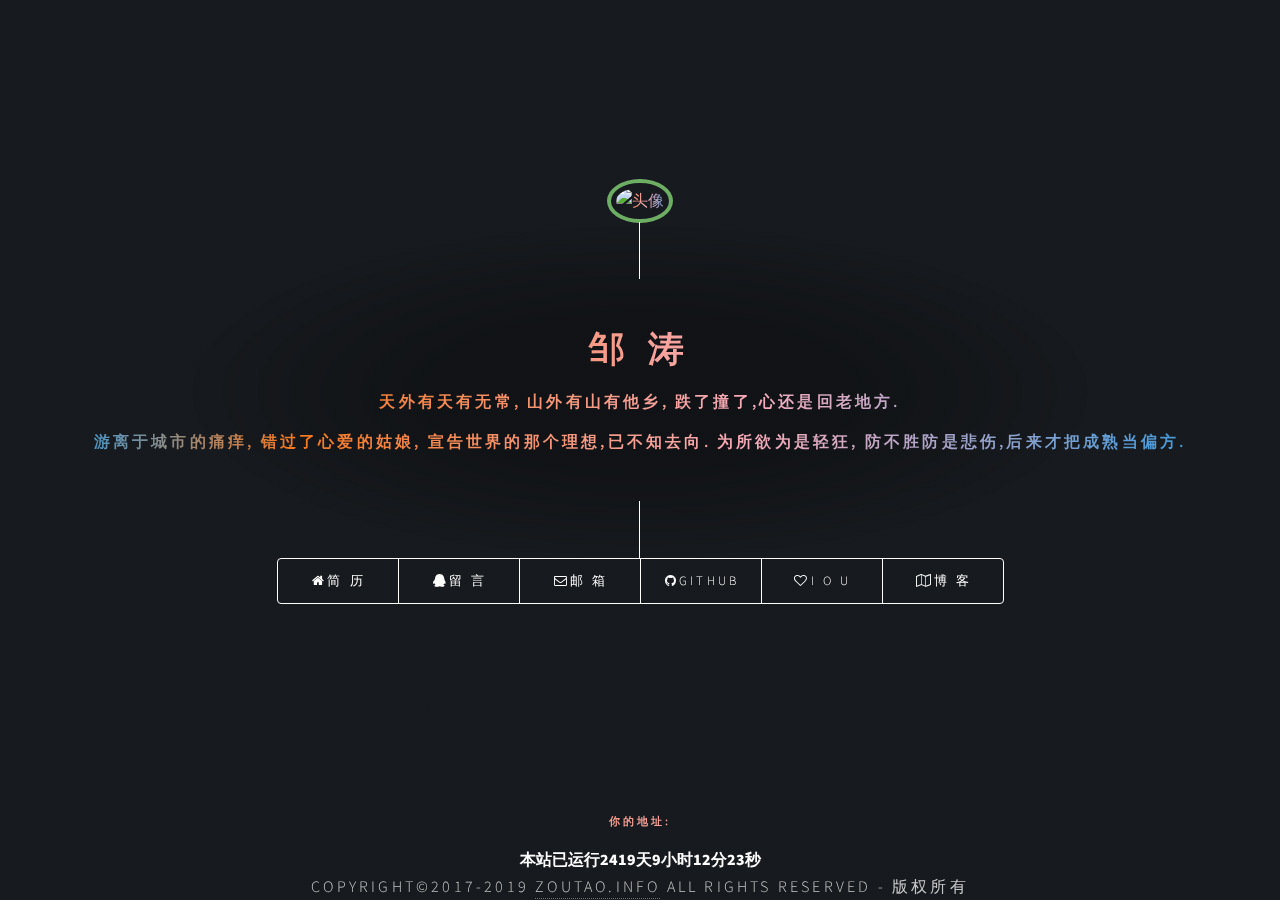
==== commit 2af46eac: "漂浮物的改动，优化加载速度" ====
--- a/index.html
+++ b/index.html
@@ -9,6 +9,7 @@
 	<meta charset="utf-8" />
 	<meta name="viewport" content="width=device-width, initial-scale=1, user-scalable=no" />
 	<link rel="stylesheet" href="css/Indexmain.css" />
+	<link rel="stylesheet" href="css/font-awesome.css" />
 	<noscript><link rel="stylesheet" href="css/noscript.css" /></noscript>
 </head>
 <!-- 禁止右键 -->
@@ -117,7 +118,9 @@
 <script type="text/javascript">
 	jQuery(document).ready(function($){
 		$('body').wpSuperSnow({/*https://cdn.mom1.cn/1/008.png改为本地*/
-			flakes: ['./img/008.png', './img/001.png', './img/004.png', './img/002.png', './img/005.png', './img/003.png', './img/11.png','./img/006.png', ],
+			/*flakes: ['./img/008.png', './img/001.png', './img/004.png', './img/002.png', './img/005.png', './img/003.png', './img/11.png','./img/006.png', ],*/
+			flakes: ['https://cdn.mom1.cn/1/008.png', 'https://cdn.mom1.cn/1/001.png', 'https://cdn.mom1.cn/1/004.png', 'https://cdn.mom1.cn/1/002.png', 'https://cdn.mom1.cn/1/005.png', 'https://cdn.mom1.cn/1/003.png', 'https://cdn.mom1.cn/1/11.png','https://cdn.mom1.cn/1/006.png', ],
+
 			totalFlakes: '90',
 			zIndex: '999999',
 			maxSize: '30',
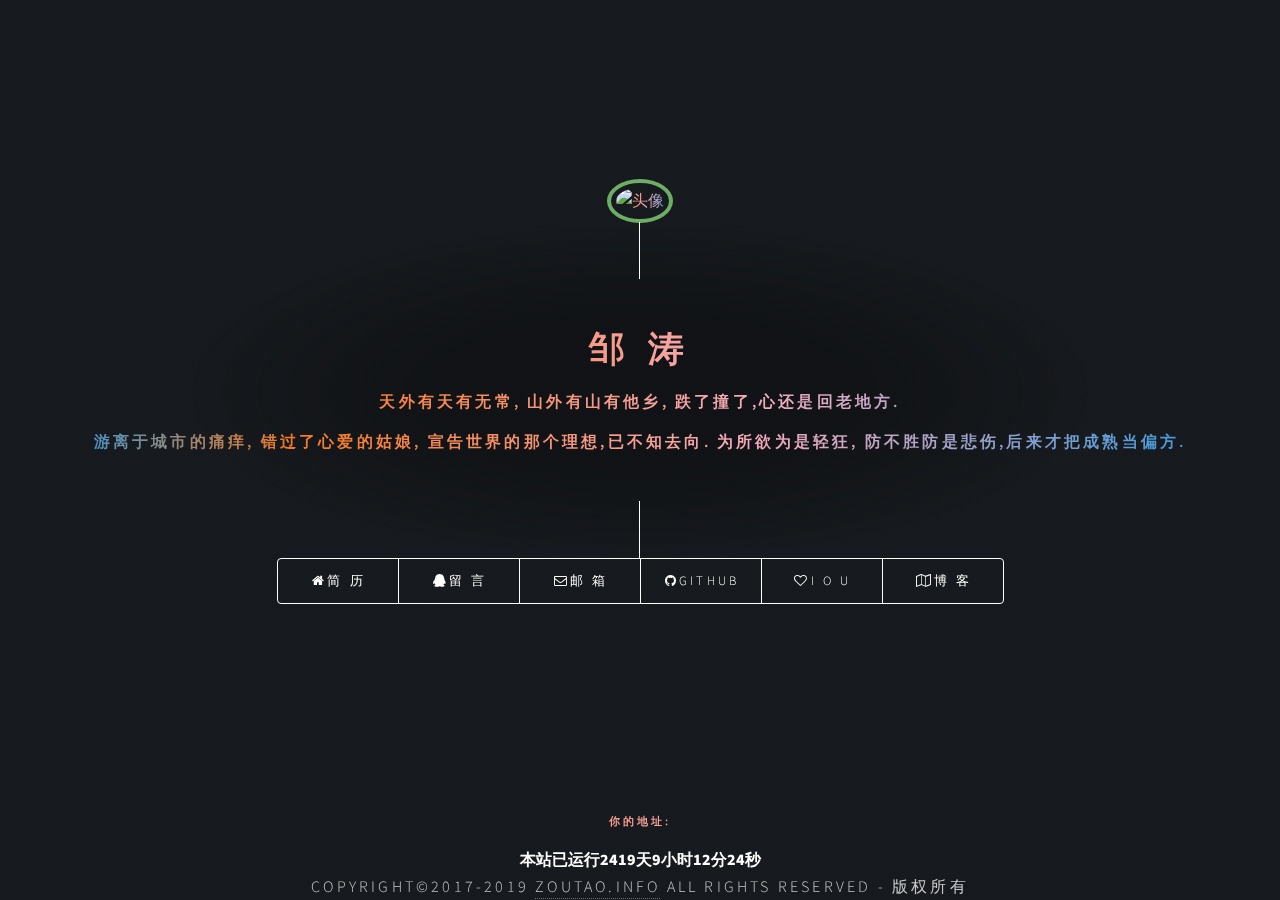
==== commit 071f0159: "Update index.html" ====
--- a/index.html
+++ b/index.html
@@ -12,9 +12,7 @@
 	<link rel="stylesheet" href="css/font-awesome.css" />
 	<noscript><link rel="stylesheet" href="css/noscript.css" /></noscript>
 </head>
-<!-- 禁止右键 -->
 <body onselectstart="return false" oncontextmenu=self.event.returnValue=false> 
-	
 	<!-- Wrapper -->
 	<div id="wrapper" style="padding:0rem 2rem">
 		<!-- Header -->
@@ -43,13 +41,12 @@
 				<ul>
 					<li><a href="./main.html" target="_blank"><i class="fa fa-home"></i>简 历</a></li>
 					<li><a href="./message.html" target="_blank"><i class="fa fa-qq"></i>留 言</a></li>
-					<li><a href="http://mail.qq.com/cgi-bin/qm_share?t=qm_mailme&email=rtTB29rPwZiYmJju39_AzcHD" target="_blank"><i class="fa fa-envelope-o fa-fw"></i>邮 箱</a></li>
+					<li><a href="https://mail.qq.com/cgi-bin/qm_share?t=qm_mailme&email=rtTB29rPwZiYmJju39_AzcHD" target="_blank"><i class="fa fa-envelope-o fa-fw"></i>邮 箱</a></li>
 					<li><a href="https://github.com/IsZouTao" target="_blank"><i class="fa fa-github"></i>github</a></li>
 					<li><a href="#" onclick="Secret();return false;">
 						<i class="fa fa-heart-o"></i>I O U</a></li>
 					<li><a href="https://zoutao.blog.csdn.net"target="_blank"><i class="fa fa-map-o"></i>博 客</a></li>
-					<!-- 引自图标库fontawesome4x版本 -->
-					<!-- <li><a href="http://fontawesome.dashgame.com/"target="_blank"><i class="fa fa-map-o"></i>图标库</a></li> -->
+					<!-- <li><a href="https://fontawesome.dashgame.com/"target="_blank"><i class="fa fa-map-o"></i>图标库</a></li> -->
 				</ul>
 			</nav>
 		</header>
@@ -105,8 +102,7 @@
 	</footer>
 </div>
 
-
-<!-- BG调用了随机背景API -->
+<!-- 随机背景 -->
 <div id="bg"></div>
 
 <!--树叶飘落特效-->
@@ -119,7 +115,7 @@
 	jQuery(document).ready(function($){
 		$('body').wpSuperSnow({/*https://cdn.mom1.cn/1/008.png改为本地*/
 			/*flakes: ['./img/008.png', './img/001.png', './img/004.png', './img/002.png', './img/005.png', './img/003.png', './img/11.png','./img/006.png', ],*/
-			flakes: ['https://cdn.mom1.cn/1/008.png', 'https://cdn.mom1.cn/1/001.png', 'https://cdn.mom1.cn/1/004.png', 'https://cdn.mom1.cn/1/002.png', 'https://cdn.mom1.cn/1/005.png', 'https://cdn.mom1.cn/1/003.png', 'https://cdn.mom1.cn/1/11.png','https://cdn.mom1.cn/1/006.png', ],
+			flakes: ['https://s2.ax1x.com/2020/01/21/1FlaVK.png', 'https://s2.ax1x.com/2020/01/21/1FlaVK.png', 'https://s2.ax1x.com/2020/01/21/1FlaVK.png', 'https://s2.ax1x.com/2020/01/21/1FlaVK.png', 'https://s2.ax1x.com/2020/01/21/1FlaVK.png', 'https://s2.ax1x.com/2020/01/21/1FlaVK.png', 'https://s2.ax1x.com/2020/01/21/1FlaVK.png','https://s2.ax1x.com/2020/01/21/1FlaVK.png', ],
 
 			totalFlakes: '90',
 			zIndex: '999999',
